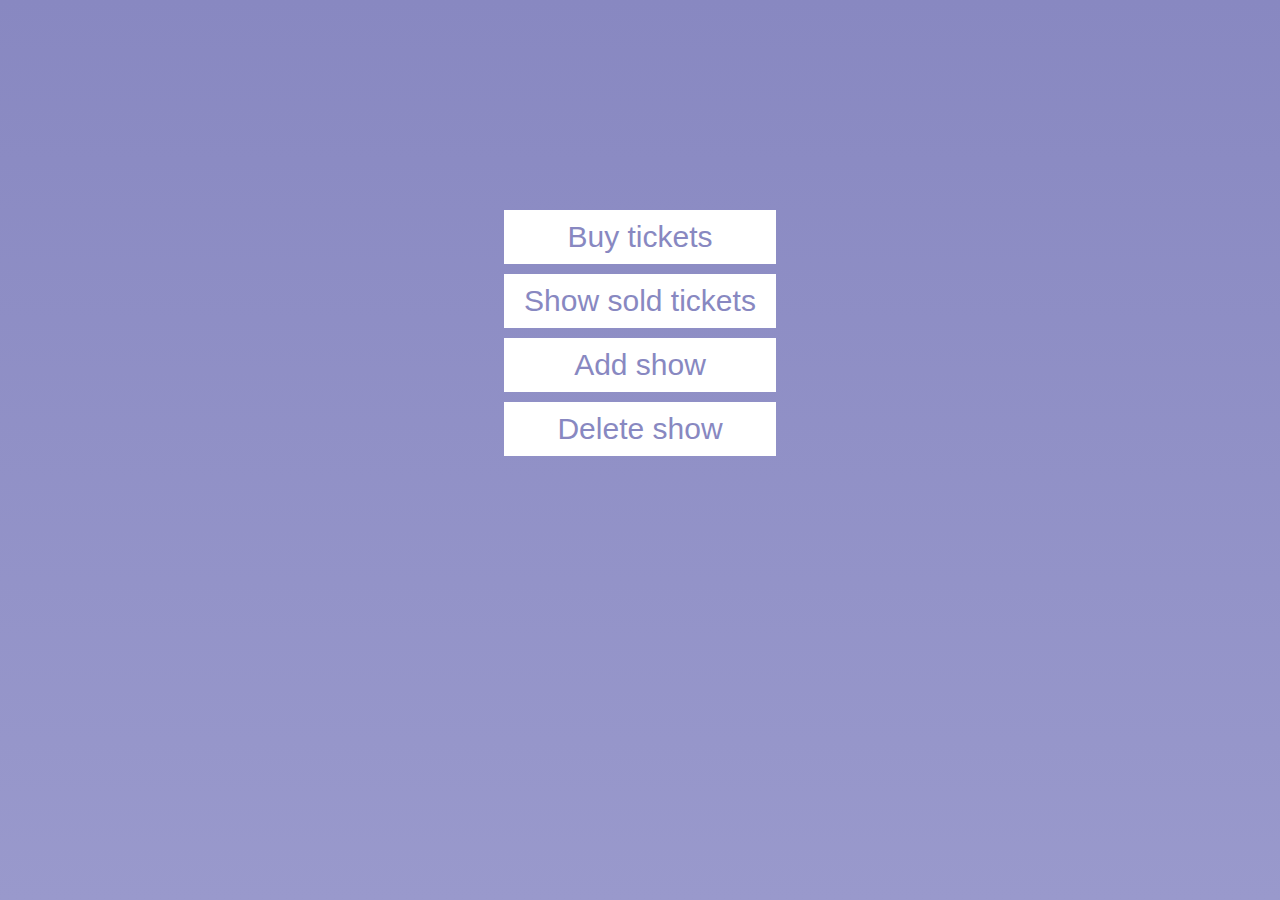
==== html/index.html @ 40201cc6 "Initial commit" ====
<!DOCTYPE html>
<html>
	<head>
		<link rel="stylesheet" type="text/css" href="style.css">
		<title>Home</title>
	</head>
	<body>
		<div class="content">
			<table cellspacing="10">
				<tr>
					<td class = "pageLinks"><a href="buy.html">Buy tickets</a></td>
				</tr>
				<tr>
					<td class = "pageLinks"><a href="sold.html">Show sold tickets</a></td>
				</tr>
				<tr>
					<td class = "pageLinks"><a href="add.html">Add show</a></td>
				</tr>
				<tr>
					<td class = "pageLinks"><a href="delete.html">Delete show</a></td>
				</tr>
			</table>
		</div>
	</body>
</html>
---- html/style.css ----
html {
    min-height: 100%;
}

body{
	color: #8888C1;
	background: linear-gradient(#8888C1, #9999CC);
	margin: 0px;
}

*{
	font-size: 30px;
	font-weight: 400;
	font-family: sans-serif;
}

header{
	z-index: 10;
	position: fixed;
	text-align: center;
	width: 100%;
	background-color: #000040;
}

table{
	margin: auto;
}

li{
	display: inline-block;
	margin: 0 20px;
}

td{
	background: white;
	padding: 5px 15px;
	text-align: center;
}

th{
	background: #CCCCCC;
	padding: 5px 15px;
	text-align: center;
}

a{
	all: unset;
}

button{
	padding: 7px;
}

input[type=text]{
	border: 0;
}

::placeholder{
	color: #CCCCCC;
}

.bigInput{
	padding: 20px;
	border-width: 0;
	width: 400px;
	height: 25px;
}

.content{
	position: relative;
	top: 200px;
}

.center{
	margin: auto;
}

.pageLinks{
	padding: 10px 20px;
	text-align: center;
}

.delIcon{
	width: 30px;
}

.transparent{
	background-color: transparent;
}

.del{
	background-color: transparent;
	border: none;
}
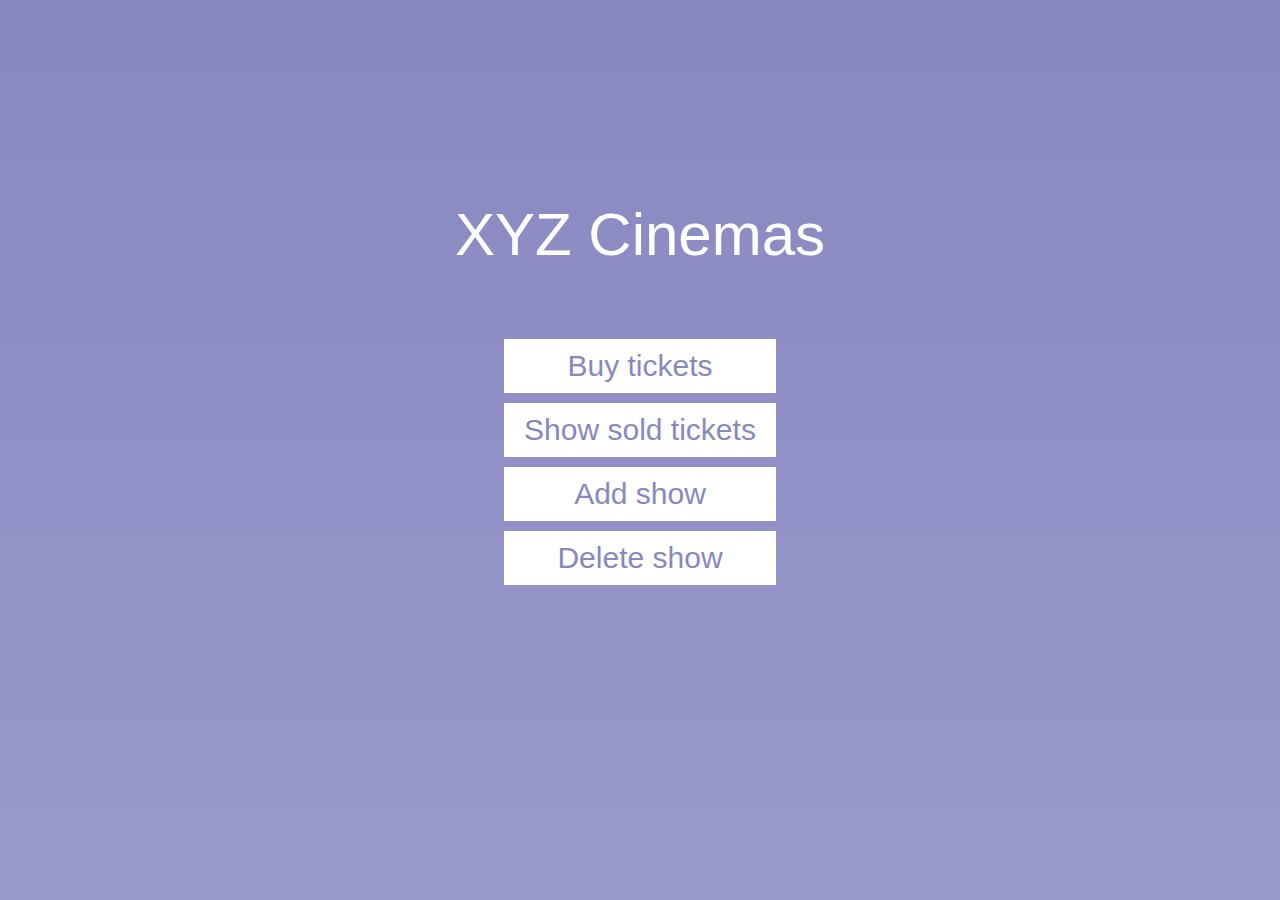
==== commit d9d5704e: "refactored main.py" ====
--- a/html/index.html
+++ b/html/index.html
@@ -1,11 +1,53 @@
-<!DOCTYPE html>
 <html>
 	<head>
-		<link rel="stylesheet" type="text/css" href="style.css">
 		<title>Home</title>
+		<style>
+            html {
+                min-height: 100%;
+            }
+            body{
+                color: #8888C1;
+                background: linear-gradient(#8888C1, #9999CC);
+                margin: 0px;
+            }
+            *{
+                font-size: 30px;
+                font-weight: 400;
+                font-family: sans-serif;
+            }
+            header{
+                z-index: 10;
+                position: fixed;
+                text-align: center;
+                width: 100%;
+                background-color: #000040;
+            }
+            table{
+                margin: auto;
+            }
+            td{
+                background: white;
+                padding: 5px 15px;
+                text-align: center;
+            }
+            a{
+                all: unset;
+            }
+	    	.content{
+                position: relative;
+                top: 200px;
+            }
+
+            .pageLinks{
+                padding: 10px 20px;
+                text-align: center;
+            }
+
+		</style>
 	</head>
 	<body>
 		<div class="content">
+			<p style="text-align:center; color:white; font-size: 60px;"> XYZ Cinemas </p>
 			<table cellspacing="10">
 				<tr>
 					<td class = "pageLinks"><a href="buy.html">Buy tickets</a></td>
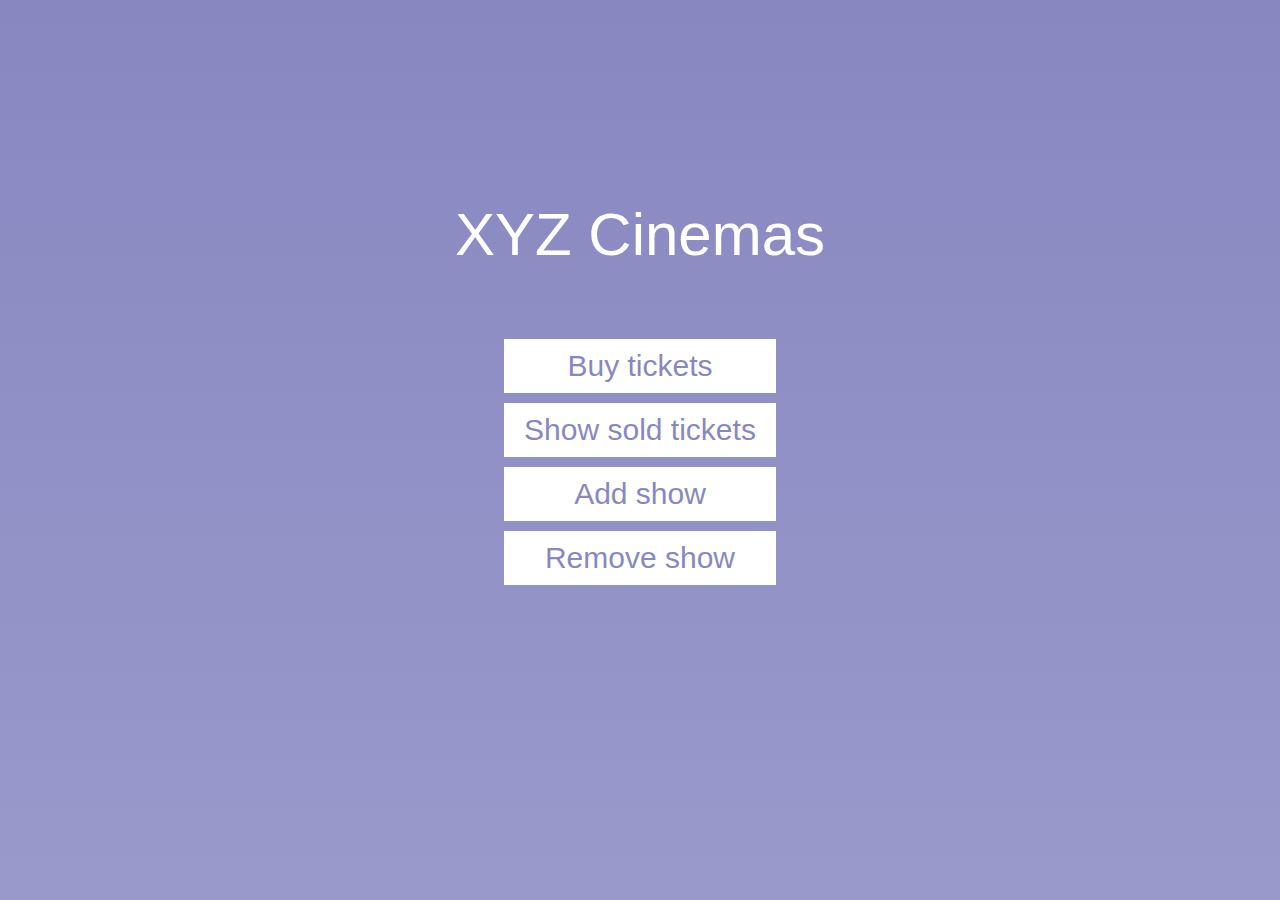
==== commit f7c05ac1: "Changed from delete to remove" ====
--- a/html/index.html
+++ b/html/index.html
@@ -59,7 +59,7 @@
 					<td class = "pageLinks"><a href="add.html">Add show</a></td>
 				</tr>
 				<tr>
-					<td class = "pageLinks"><a href="delete.html">Delete show</a></td>
+					<td class = "pageLinks"><a href="remove.html">Remove show</a></td>
 				</tr>
 			</table>
 		</div>
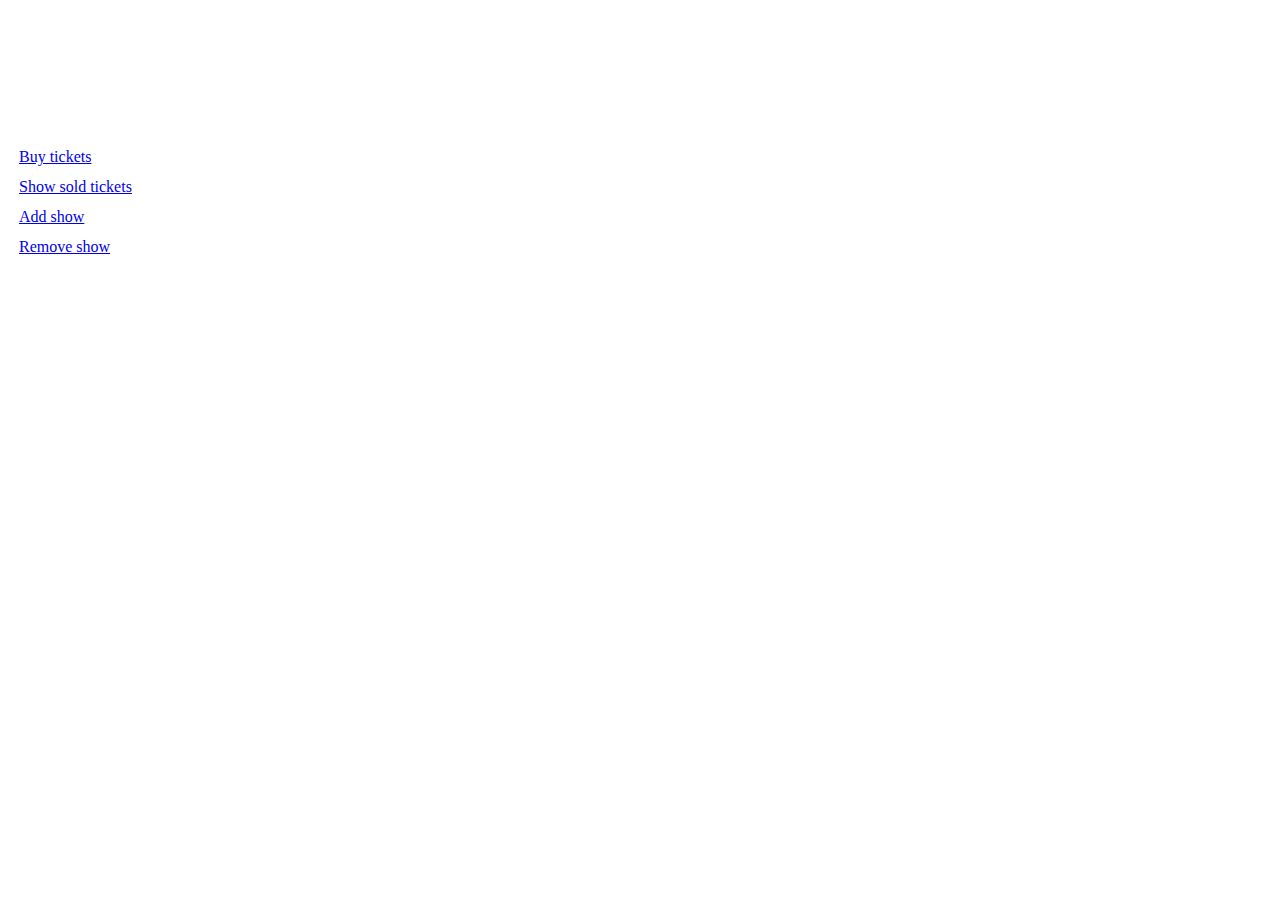
==== commit c2d8a0f7: "Moved to styling to external stylesheet" ====
--- a/html/index.html
+++ b/html/index.html
@@ -1,49 +1,7 @@
 <html>
 	<head>
 		<title>Home</title>
-		<style>
-            html {
-                min-height: 100%;
-            }
-            body{
-                color: #8888C1;
-                background: linear-gradient(#8888C1, #9999CC);
-                margin: 0px;
-            }
-            *{
-                font-size: 30px;
-                font-weight: 400;
-                font-family: sans-serif;
-            }
-            header{
-                z-index: 10;
-                position: fixed;
-                text-align: center;
-                width: 100%;
-                background-color: #000040;
-            }
-            table{
-                margin: auto;
-            }
-            td{
-                background: white;
-                padding: 5px 15px;
-                text-align: center;
-            }
-            a{
-                all: unset;
-            }
-	    	.content{
-                position: relative;
-                top: 200px;
-            }
-
-            .pageLinks{
-                padding: 10px 20px;
-                text-align: center;
-            }
-
-		</style>
+		<link rel = "stylesheet" type = "text/css" href = "stylesheets/style.css" />
 	</head>
 	<body>
 		<div class="content">
